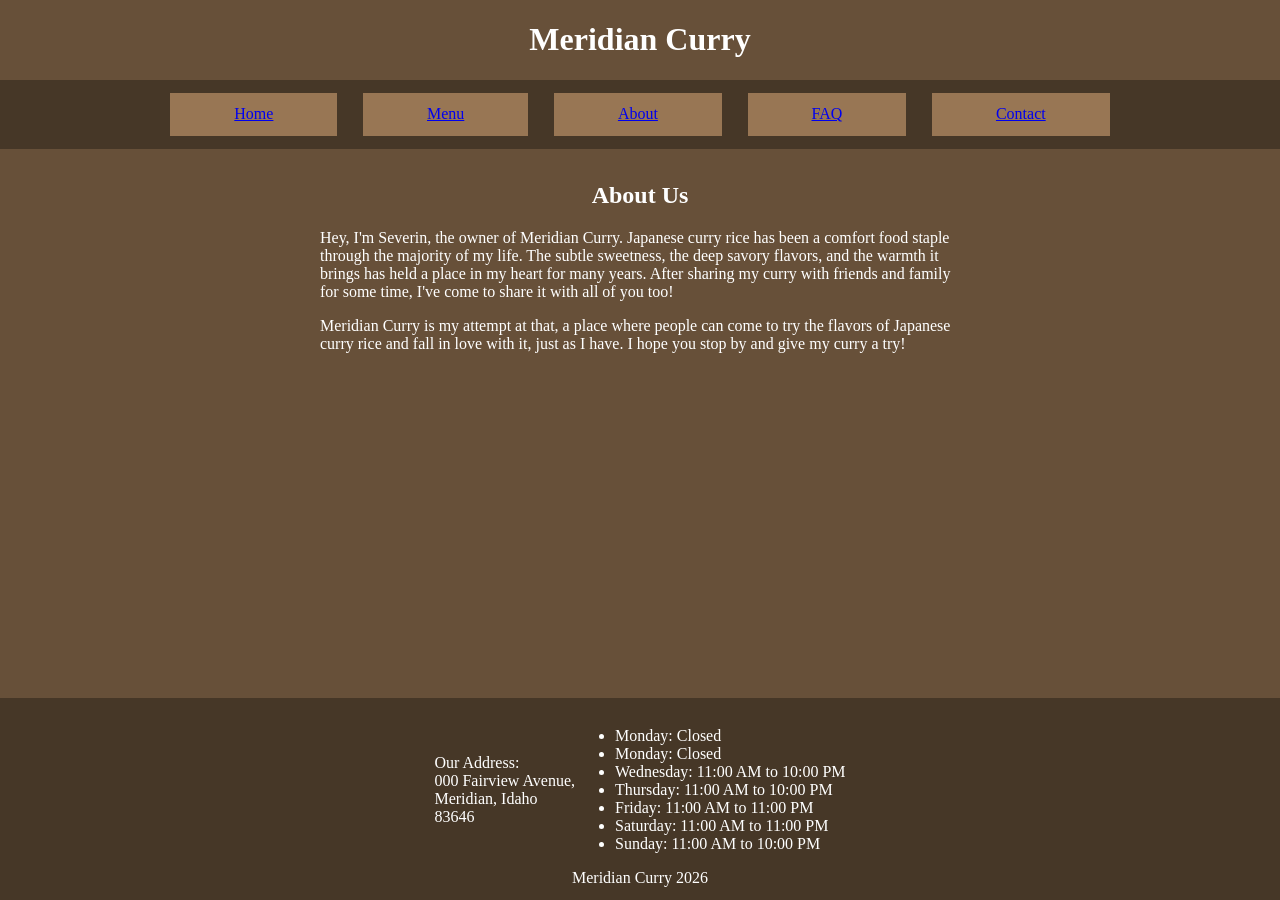
==== about.html @ 578ad241 "Initial Hosting" ====
<!DOCTYPE html>
<html>
    <head>
        <meta charset="utf-8"/>
        <meta name="viewport" content="width=device-width, initial-scale=1.0"/>
        <title>Meridian Curry</title>
        <meta name="description" content="The About Us page for Meridian Curry, Meridian Curry, a Japanese curry restaurant located in Meridian, Idaho. It is a small, sit-down spot with a variety of lunch and dinner offerings and an emphasis on curry rice. Open Wednesday through Sunday."/>
        <link rel="stylesheet" href="style.css">
    </head>

    <body>
        <header>
            <h1 class="page-title">Meridian Curry</h1>
            <nav class="nav-container">
                <div><a href="index.html">Home</a></div>
                <div><a href="menu.html">Menu</a></div>              
                <div><a href="about.html">About</a></div>  
                <div><a href="faq.html">FAQ</a></div>
                <div><a href="contact.html">Contact</a></div>
            </nav>
        </header>

        <main>
            <h2>
                About Us
            </h2>
            <p>
                Hey, I'm Severin, the owner of Meridian Curry. 
                Japanese curry rice has been a comfort food staple through the majority of my life. The subtle sweetness, the deep savory flavors, and the warmth it brings has held a place in my heart for many years. 
                After sharing my curry with friends and family for some time, I've come to share it with all of you too! 
            </p>
            <p>
                Meridian Curry is my attempt at that, a place where people can come to try the flavors of Japanese curry rice and fall in love with it, just as I have. 
                I hope you stop by and give my curry a try!
            </p>
        </main>

        <footer>
            <div class="footer-container">
                <div>
                    <p>
                        Our Address: <br>
                        000 Fairview Avenue, <br>
                        Meridian, Idaho <br>
                        83646
                    </p>
                </div>
    
                <div>
                    <ul>
                        <li>Monday: Closed</li>
                        <li>Monday: Closed</li>
                        <li>Wednesday: 11:00 AM to 10:00 PM</li>
                        <li>Thursday: 11:00 AM to 10:00 PM</li>
                        <li>Friday: 11:00 AM to 11:00 PM</li>
                        <li>Saturday: 11:00 AM to 11:00 PM</li>
                        <li>Sunday: 11:00 AM to 10:00 PM</li>
                    </ul>
                </div>
            </div>
            <div class="footer-container">
                Meridian Curry 2026
            </div>
        </footer>
    </body>
</html>
---- style.css ----
body {
    background-color: #675039;
    color: white;
    text-align: center;
    margin: 0%;
    padding: 0%;
    min-height: 100dvh;
    display: flex;
    flex-direction: column;
}

main {
    margin: 1% 25%;
}

img {

    border-radius: 10%;
    max-width: 80%;
    height: auto; 
}

footer {
    text-align: center;
    margin-top: auto;
    padding: 1%;
    background-color: #463727;
}

p {
    text-align: left;
}

.nav-container {
    display: flex;
    background-color: #463727;
    justify-content: center;
    align-items: center;
}

.nav-container div{
    background-color: #987654;
    text-align: center;
    padding: 1% 5%;
    margin: 1%;
}

.footer-container {
    display: flex;
    justify-content: center;
    align-items: center;
    text-align: left;
}
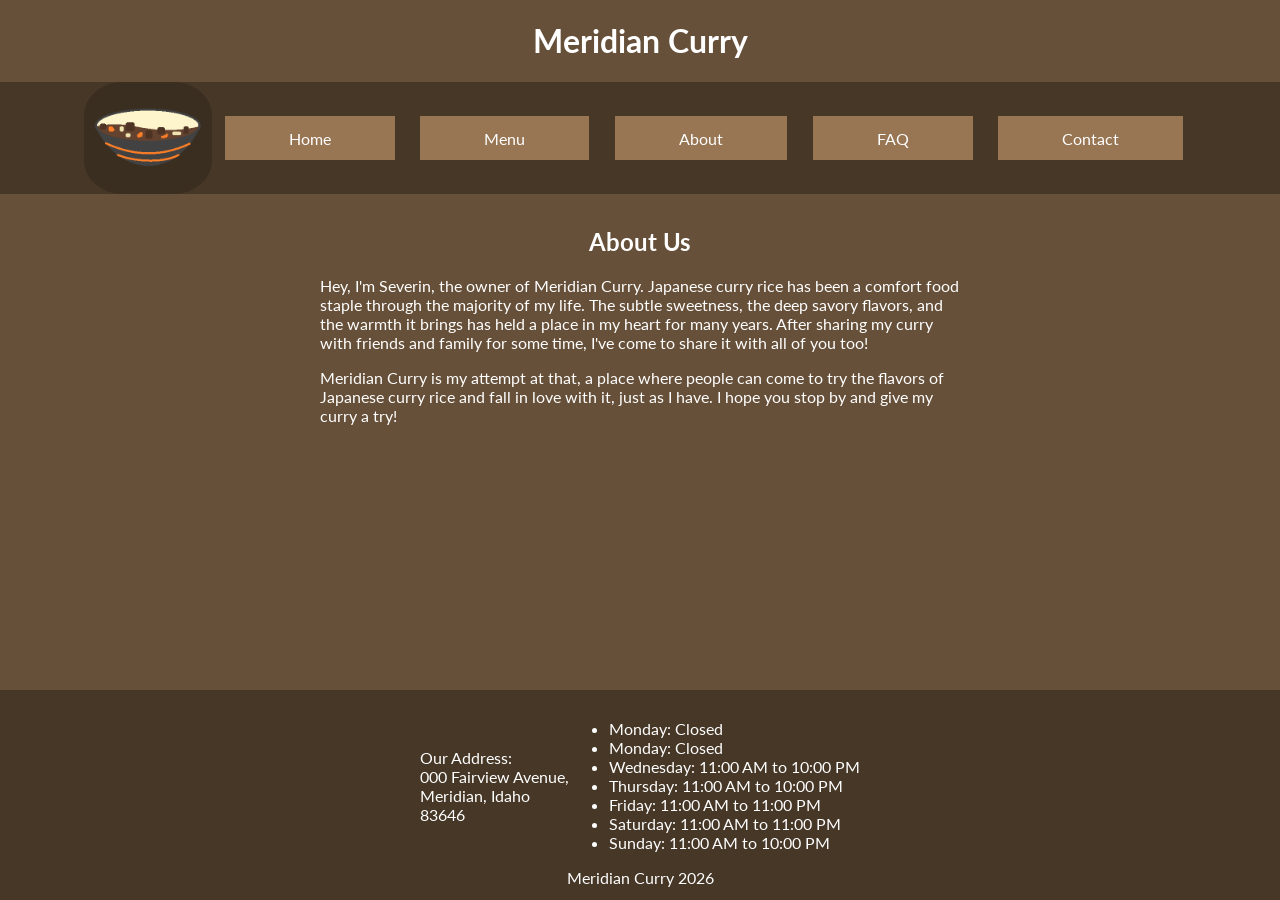
==== commit 7d0a31af: "lazy update" ====
--- a/about.html
+++ b/about.html
@@ -6,17 +6,21 @@
         <title>Meridian Curry</title>
         <meta name="description" content="The About Us page for Meridian Curry, Meridian Curry, a Japanese curry restaurant located in Meridian, Idaho. It is a small, sit-down spot with a variety of lunch and dinner offerings and an emphasis on curry rice. Open Wednesday through Sunday."/>
         <link rel="stylesheet" href="style.css">
+        <link rel="preconnect" href="https://fonts.googleapis.com">
+        <link rel="preconnect" href="https://fonts.gstatic.com" crossorigin>
+        <link href="https://fonts.googleapis.com/css2?family=Lato:ital,wght@0,100;0,300;0,400;0,700;0,900;1,100;1,300;1,400;1,700;1,900&display=swap" rel="stylesheet">
     </head>
 
     <body>
         <header>
             <h1 class="page-title">Meridian Curry</h1>
             <nav class="nav-container">
-                <div><a href="index.html">Home</a></div>
-                <div><a href="menu.html">Menu</a></div>              
-                <div><a href="about.html">About</a></div>  
-                <div><a href="faq.html">FAQ</a></div>
-                <div><a href="contact.html">Contact</a></div>
+                <img class="logo" src="templogo.png" alt="A simple depiction of a bowl of curry and rice in a dark grey and orange striped bowl."/>
+                <a class="nav-button" href="index.html">Home</a>
+                <a class="nav-button" href="menu.html">Menu</a>             
+                <a class="nav-button" href="about.html">About</a> 
+                <a class="nav-button" href="faq.html">FAQ</a>
+                <a class="nav-button" href="contact.html">Contact</a>
             </nav>
         </header>
 
--- a/style.css
+++ b/style.css
@@ -7,6 +7,12 @@
     min-height: 100dvh;
     display: flex;
     flex-direction: column;
+    font-family: "Lato", sans-serif;
+    font-weight: 400;
+}
+
+h1 {
+  font-weight: 700;
 }
 
 main {
@@ -14,11 +20,11 @@
 }
 
 img {
-
     border-radius: 10%;
     max-width: 80%;
     height: auto; 
 }
+
 
 footer {
     text-align: center;
@@ -31,6 +37,12 @@
     text-align: left;
 }
 
+.logo {
+    border-radius: 30%;
+    max-width: 10%;
+    height: auto;
+}
+
 .nav-container {
     display: flex;
     background-color: #463727;
@@ -38,11 +50,15 @@
     align-items: center;
 }
 
-.nav-container div{
+.nav-button {
     background-color: #987654;
     text-align: center;
     padding: 1% 5%;
     margin: 1%;
+    border: none;
+    display: inline-block;
+    text-decoration: none;
+    color:white;
 }
 
 .footer-container {
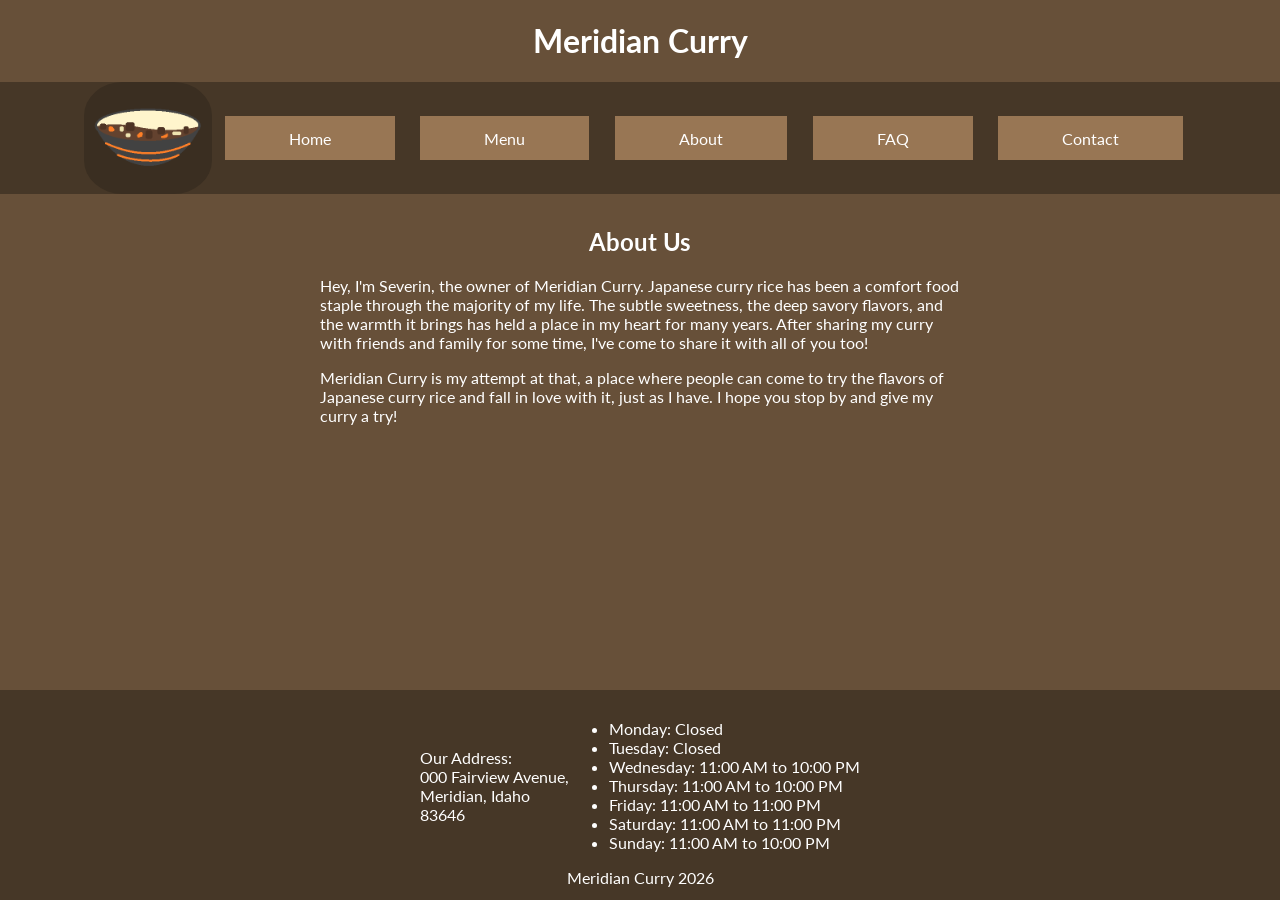
==== commit 7ef7ee91: "fixed my footer" ====
--- a/about.html
+++ b/about.html
@@ -53,7 +53,7 @@
                 <div>
                     <ul>
                         <li>Monday: Closed</li>
-                        <li>Monday: Closed</li>
+                        <li>Tuesday: Closed</li>
                         <li>Wednesday: 11:00 AM to 10:00 PM</li>
                         <li>Thursday: 11:00 AM to 10:00 PM</li>
                         <li>Friday: 11:00 AM to 11:00 PM</li>
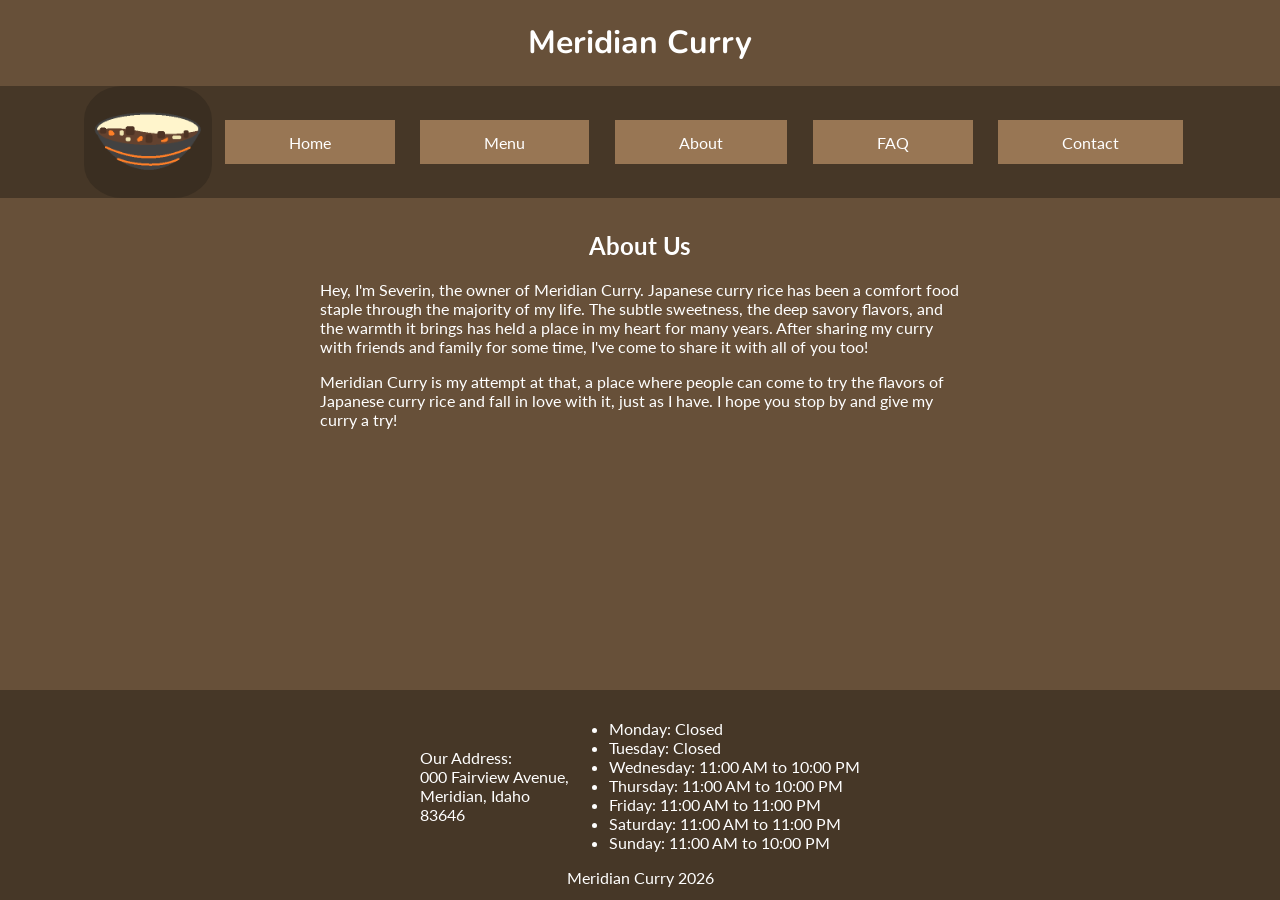
==== commit c24abc58: "Added Nunito font to headings" ====
--- a/about.html
+++ b/about.html
@@ -7,8 +7,8 @@
         <meta name="description" content="The About Us page for Meridian Curry, Meridian Curry, a Japanese curry restaurant located in Meridian, Idaho. It is a small, sit-down spot with a variety of lunch and dinner offerings and an emphasis on curry rice. Open Wednesday through Sunday."/>
         <link rel="stylesheet" href="style.css">
         <link rel="preconnect" href="https://fonts.googleapis.com">
-        <link rel="preconnect" href="https://fonts.gstatic.com" crossorigin>
-        <link href="https://fonts.googleapis.com/css2?family=Lato:ital,wght@0,100;0,300;0,400;0,700;0,900;1,100;1,300;1,400;1,700;1,900&display=swap" rel="stylesheet">
+<link rel="preconnect" href="https://fonts.gstatic.com" crossorigin>
+<link href="https://fonts.googleapis.com/css2?family=Lato:ital,wght@0,100;0,300;0,400;0,700;0,900;1,100;1,300;1,400;1,700;1,900&family=Nunito:ital,wght@0,200..1000;1,200..1000&display=swap" rel="stylesheet">
     </head>
 
     <body>
--- a/style.css
+++ b/style.css
@@ -12,7 +12,8 @@
 }
 
 h1 {
-  font-weight: 700;
+  font-weight: 700;  
+  font-family: 'Nunito', "Lato", sans-serif;  
 }
 
 main {
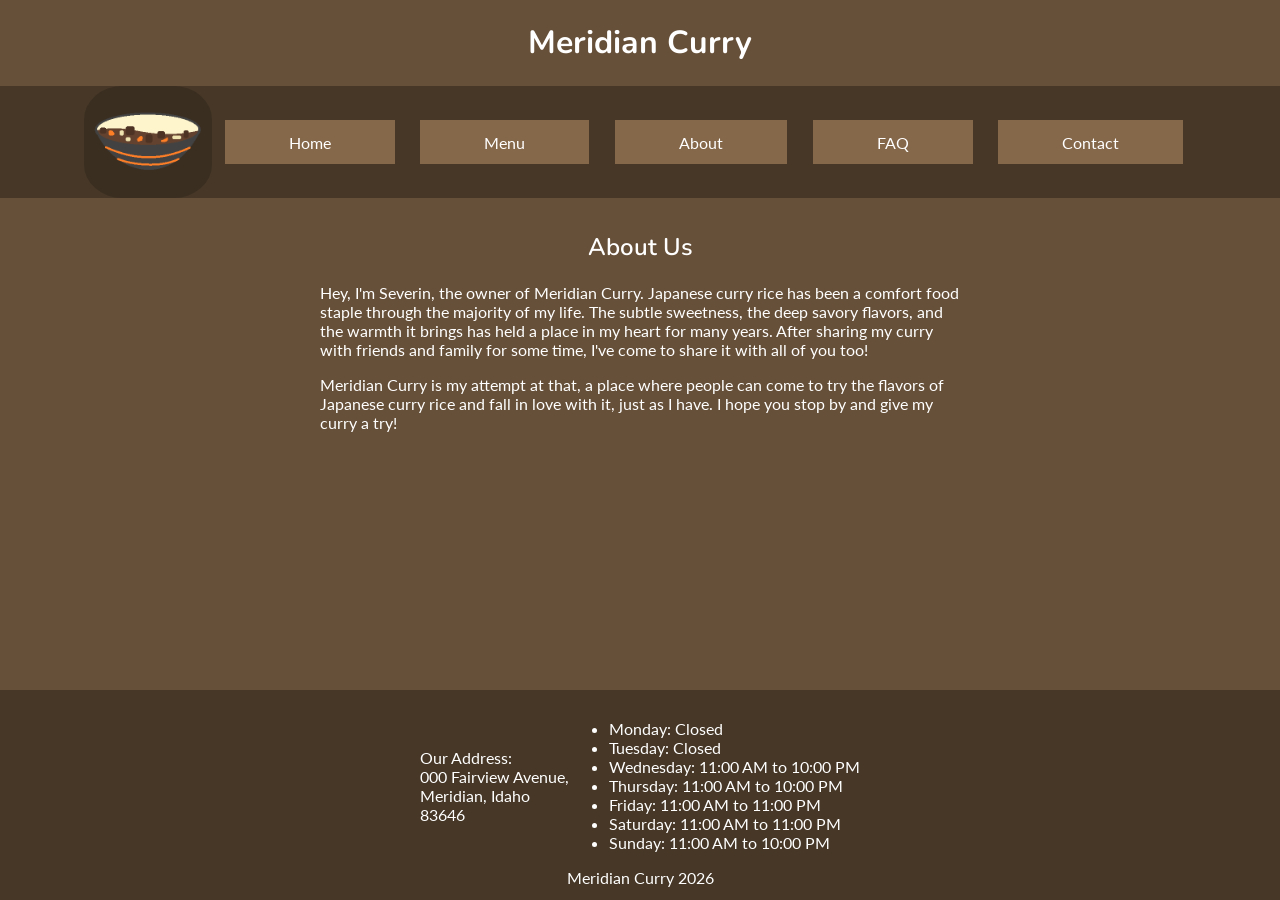
==== commit da613c7c: "Improved navbar color contrast; added language to html tags" ====
--- a/about.html
+++ b/about.html
@@ -1,5 +1,5 @@
 <!DOCTYPE html>
-<html>
+<html lang="en">
     <head>
         <meta charset="utf-8"/>
         <meta name="viewport" content="width=device-width, initial-scale=1.0"/>
--- a/style.css
+++ b/style.css
@@ -12,8 +12,13 @@
 }
 
 h1 {
-  font-weight: 700;  
-  font-family: 'Nunito', "Lato", sans-serif;  
+    font-weight: 700;  
+    font-family: 'Nunito', "Lato", sans-serif;  
+}
+
+h2, h3, h4 {
+    font-weight: 600;  
+    font-family: 'Nunito', "Lato", sans-serif;  
 }
 
 main {
@@ -38,6 +43,10 @@
     text-align: left;
 }
 
+.menu-note {
+    text-align: center;
+}
+
 .logo {
     border-radius: 30%;
     max-width: 10%;
@@ -52,14 +61,14 @@
 }
 
 .nav-button {
-    background-color: #987654;
+    background-color: #856749;
     text-align: center;
     padding: 1% 5%;
     margin: 1%;
     border: none;
     display: inline-block;
     text-decoration: none;
-    color:white;
+    color: #FFFFFF;
 }
 
 .footer-container {
@@ -67,4 +76,12 @@
     justify-content: center;
     align-items: center;
     text-align: left;
+}
+
+.faq {
+    text-align: left;
+}
+
+.faq p{
+    margin-left: 5%;
 }
